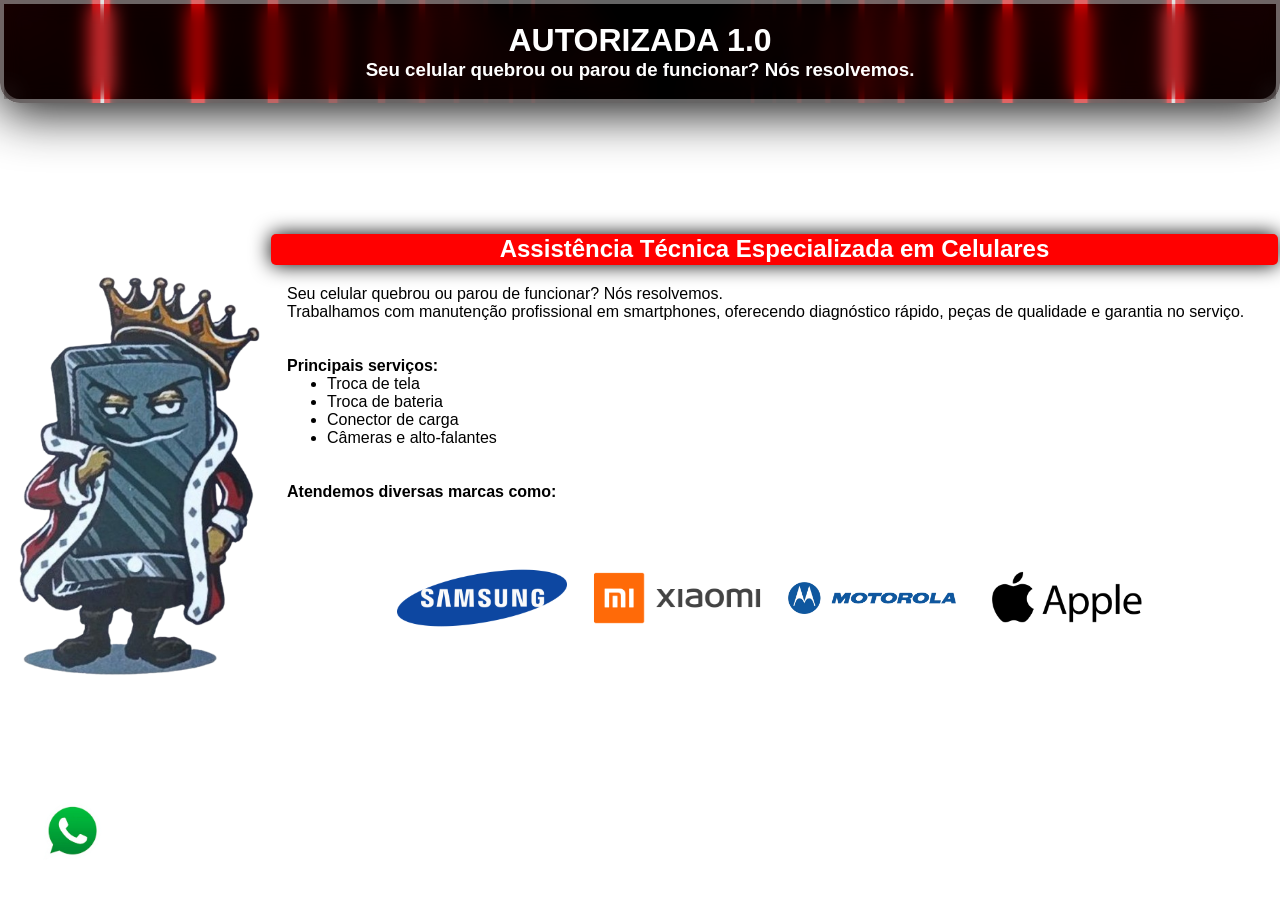
==== index.html @ 22cca537 "Primeiro upload da pag" ====
<!doctype html>
<html lang="en">
  <head>
    <meta charset="UTF-8" />
    <meta name="viewport" content="width=device-width, initial-scale=1.0" />
    <title>AUTORIZADA</title>
    <link rel="stylesheet" href="./style.css" />
  </head>
  <body>
    <!-- _______________________________________________________________________ -->
    <header>
      <div>
        <h1>AUTORIZADA 1.0</h1>
        <h3>Seu celular quebrou ou parou de funcionar? Nós resolvemos.</h3>
      </div>
    </header>
    <!-- _______________________________________________________________________ -->
    <main>
      <!-- _____________________________________________________________________ -->
      <section id="home">
        <img src="./assets/img/refs/Celular Rei.png" alt="Rei Celular" />
        <div>
          <h2>Assistência Técnica Especializada em Celulares</h2>
          <div>
            <p>Seu celular quebrou ou parou de funcionar? Nós resolvemos.</p>
            <p>
              Trabalhamos com manutenção profissional em smartphones, oferecendo
              diagnóstico rápido, peças de qualidade e garantia no serviço.
            </p>
          </div>
          <div>
            <h4>Principais serviços:</h4>
            <ul>
              <li>Troca de tela</li>
              <li>Troca de bateria</li>
              <li>Conector de carga</li>
              <li>Câmeras e alto-falantes</li>
            </ul>
          </div>

          <div id="logos">
            <h4>Atendemos diversas marcas como:</h4>
            <div>
              <img src="./assets/img/logos/samsung.png" alt="Logo Samsung" />
              <img src="./assets/img/logos/Xiaomi-Logo.png" alt="Logo Xiaomi" />
              <img
                src="./assets/img/logos/motorola logo.png"
                alt="Logo Motorola"
              />
              <img src="./assets/img/logos/apple_logo.png" alt="Logo Apple" />
            </div>
          </div>
        </div>
      </section>
      <!-- _______________________________________________________________________ -->
      <section id="services">
        <a href="" id="box-tela" class="box-services" target="_blank">
          <img src="./assets/img/tela-quebrada.png" alt="" />
          <div class="text-services">
            <h2>Trocar tela</h2>
          </div>
        </a>
        <a href="" id="box-bateria" class="box-services" target="_blank">
          <img src="./assets/img/bateria-inchada.png" alt="" />
          <div class="text-services">
            <h2>Trocar Bateria</h2>
          </div>
        </a>
      </section>
      <!-- _________________________________________________________________________ -->
      <a
        id="whats-icon"
        href="https://wa.me/38998013214?text=Olá%20Sérgio!"
        target="_blank"
        ><img src="./assets/img/whatsapp-icon.png" alt="Whatsapp"
      /></a>
      <!-- _________________________________________________________________________ -->
    </main>
  </body>
</html>
---- style.css ----
* {
  margin: 0;
  box-sizing: border-box;
  font-family: Arial, Helvetica, sans-serif;
}


/* _________________________________________________ */

header {
  color: #fff;
  background: url(./assets/img/fundo\ neon.jpg) center;
  background-size: 200%;
  animation: animate 10s ease-in-out infinite alternate;
  position: absolute;
  width: 100vw;
  height: auto;
  top: 0;
  display: flex;
  flex-direction: column;
  align-items: center;
  justify-content: center;
  backdrop-filter: blur(10px);
  border: solid 0.5vh rgba(200, 200, 200, 0.5);
  box-shadow: 0 10px 50px 0px rgba(0, 0, 0, 0.897);
  border-radius: 0 0 20px 20px;
  z-index: 3;
}
header > div {
  color: #fff;
  width: 100%;
  top: 0;
  display: flex;
  flex-direction: column;
  text-align: center;
  align-items: center;
  justify-content: center;
  backdrop-filter: blur(10px);
  padding: 2vh;
}
/* _________________________________________________ */

main {
  /* position: relative;
    background-image: url(./assets/img/fundo.png);
    background-size: cover;
    background-repeat: no-repeat; */
  height: 100vh;
  display: flex;flex-wrap: wrap;
  align-items: center;
  justify-content: center;
}
/* _________________________________________________ */

.box-services {
  position: relative;
  overflow: hidden;
  display: flex;
  flex-direction: column;
  align-items: center;
  margin: 5vw;
  width: 30vh;
  height: auto;
  border-radius: 20px;
  box-shadow: 0 0 35px rgba(0, 0, 0, 0.7);
  transition: 1s;
  overflow: hidden;
}
.box-services:hover {
  transition: 0.5s;
  transform: scale(1.1);
}

.box-services > img {
  box-shadow: inset 0 0 35px rgba(0, 0, 0);
  width: 100%;
  height: 100%;
  height: auto;
  object-fit: cover;
}
/* _________________________________________________ */
.text-services {
  position: absolute;
  display: flex;
  justify-content: center;
  padding: 1vh;
  width: 100%;
  color: white;
  /* backdrop-filter: blur(20px); */
  background-color: rgba(0, 0, 0, 0.5);
  bottom: 0;
  border-radius: 0 0 20px 20px;
}
/* _________________________________________________ */
#home {
  margin-top: 5cqmin;
  width: 100%;
  display: flex;
  align-items: center;
  justify-content: center;
}
#home > img {
  width: 45vh;
}
#home > div > h2 {
  box-shadow: 0 0 20px rgba(0, 0, 0, 1);
  text-align: center;
  background-color: red;
  color: #fff;
  margin: 2px;
  border-radius: 5px;
  padding: 1.5px;
}
#home > div > div:nth-of-type(1) {
  padding: 2vh;
}
#home > div > div:nth-of-type(2) {
  padding: 2vh;
}
#home > div > div:nth-of-type(3) {
  padding: 2vh;
}
/* _________________________________________________ */
#logos div {
  display: flex;
  flex-wrap: wrap;
  align-items: center;
  justify-content: center;
}
#logos div img {
  padding: 1vw;
  width: 20%;
}
/* _________________________________________________ */

#services {
  display: flex;
  flex-wrap: wrap;
  align-items: center;
  justify-content: center;
}
#services {
  display: none;
}
/* _________________________________________________ */

#whats-icon {
  position: fixed;
  bottom: 3vh;
  left: 2vw;
}
#whats-icon > img {
  width: 10vh;
  border-radius: 50px;
}
/* _________________________________________________ */

@keyframes animate {
  from {
    background-size: 200%;
  }
  to {
    background-size: 100%;
  }
}


/* _________________________________________________ */

@media (max-width: 480px) {
  header {
    font-size: small;
  }
  
  #home {
    flex-direction: column;
  }
  #home > img {
    width: 40vw;
  }

  #logos img {
    width: 18vw;
  }
}
/* _________________________________________________ */
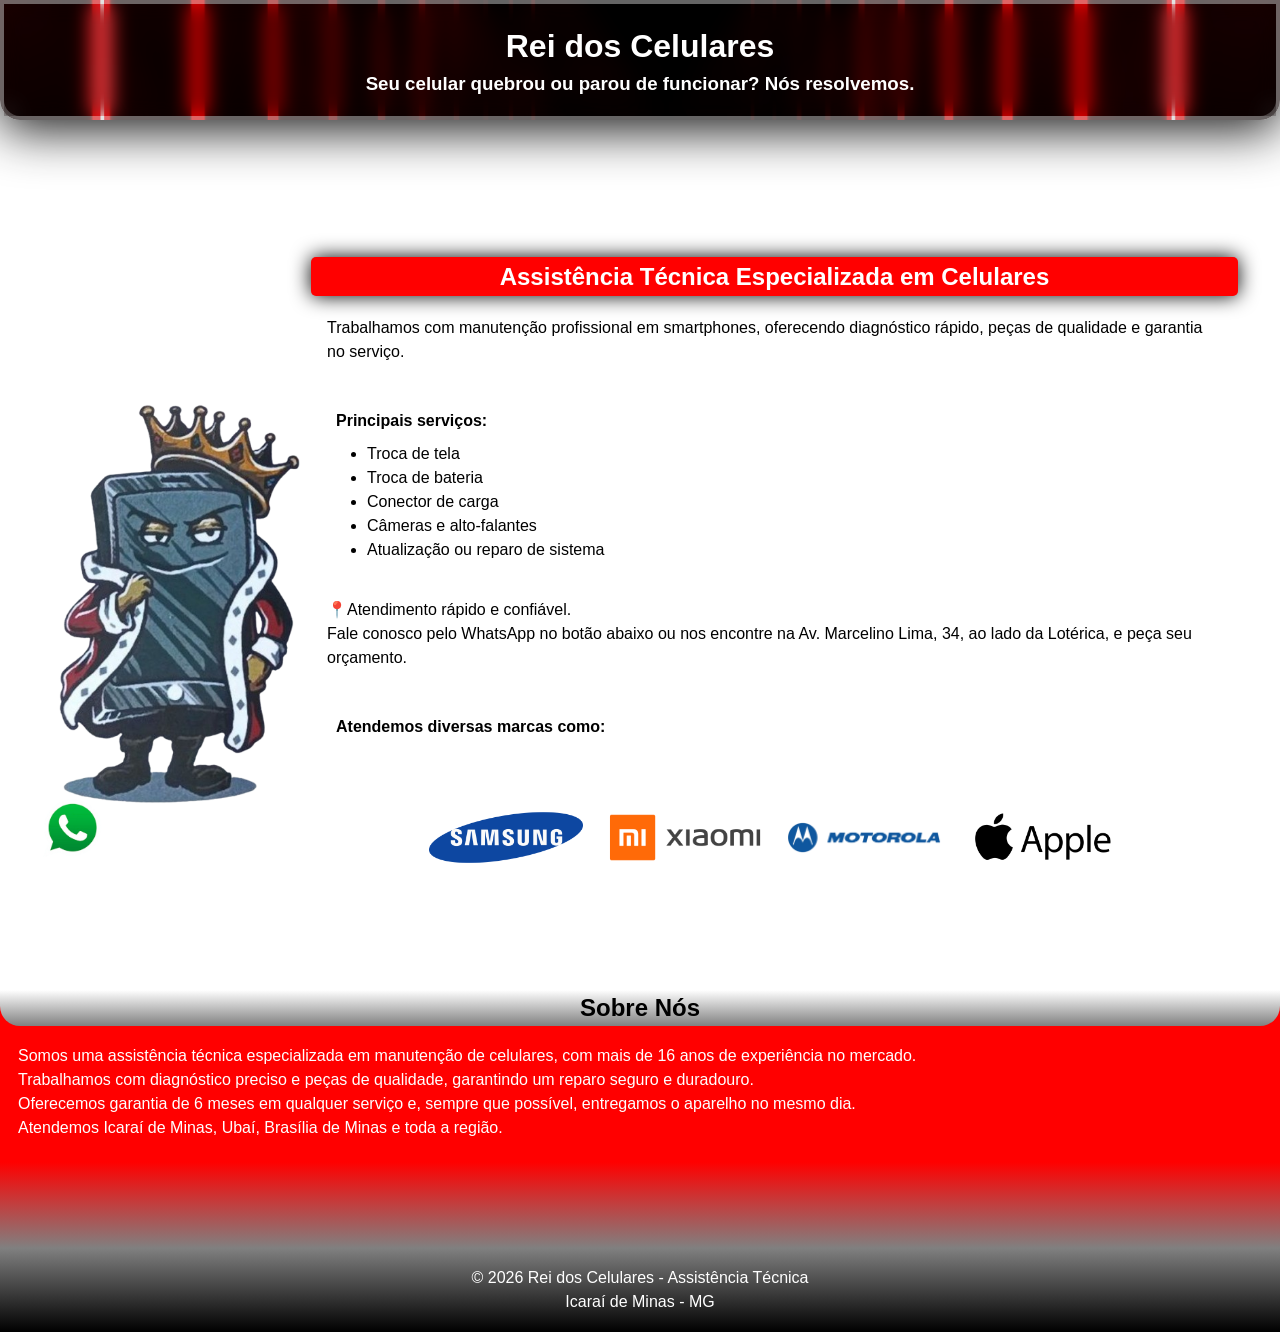
==== commit 4eda5cab: "segundo commit atualização e melhorias" ====
--- a/index.html
+++ b/index.html
@@ -1,5 +1,5 @@
 <!doctype html>
-<html lang="en">
+<html lang="pt-BR">
   <head>
     <meta charset="UTF-8" />
     <meta name="viewport" content="width=device-width, initial-scale=1.0" />
@@ -10,7 +10,7 @@
     <!-- _______________________________________________________________________ -->
     <header>
       <div>
-        <h1>AUTORIZADA 1.0</h1>
+        <h1>Rei dos Celulares</h1>
         <h3>Seu celular quebrou ou parou de funcionar? Nós resolvemos.</h3>
       </div>
     </header>
@@ -18,63 +18,93 @@
     <main>
       <!-- _____________________________________________________________________ -->
       <section id="home">
-        <img src="./assets/img/refs/Celular Rei.png" alt="Rei Celular" />
+        <img class="hero-img" src="./assets/img/refs/Celular Rei.png" alt="Rei Celular" />
         <div>
-          <h2>Assistência Técnica Especializada em Celulares</h2>
-          <div>
-            <p>Seu celular quebrou ou parou de funcionar? Nós resolvemos.</p>
+          <h2 class="hero-title">Assistência Técnica Especializada em Celulares</h2>
+          <div class="hero-texts">
             <p>
               Trabalhamos com manutenção profissional em smartphones, oferecendo
               diagnóstico rápido, peças de qualidade e garantia no serviço.
             </p>
           </div>
-          <div>
+          <div class="hero-texts">
             <h4>Principais serviços:</h4>
             <ul>
               <li>Troca de tela</li>
               <li>Troca de bateria</li>
               <li>Conector de carga</li>
               <li>Câmeras e alto-falantes</li>
+              <li>Atualização ou reparo de sistema</li>
             </ul>
           </div>
+          <div class="hero-texts">
+            <p>📍Atendimento rápido e confiável.</p>
+            <p>
+              Fale conosco pelo WhatsApp no botão abaixo ou nos encontre na Av.
+              Marcelino Lima, 34, ao lado da Lotérica, e peça seu orçamento.
+            </p>
+          </div>
 
-          <div id="logos">
+          <div class="hero-texts" id="logos">
             <h4>Atendemos diversas marcas como:</h4>
             <div>
-              <img src="./assets/img/logos/samsung.png" alt="Logo Samsung" />
-              <img src="./assets/img/logos/Xiaomi-Logo.png" alt="Logo Xiaomi" />
               <img
+                class="logo-img"
+                src="./assets/img/logos/samsung.png"
+                alt="Logo Samsung"
+              />
+              <img
+                class="logo-img"
+                src="./assets/img/logos/Xiaomi-Logo.png"
+                alt="Logo Xiaomi"
+              />
+              <img
+                class="logo-img"
                 src="./assets/img/logos/motorola logo.png"
                 alt="Logo Motorola"
               />
-              <img src="./assets/img/logos/apple_logo.png" alt="Logo Apple" />
+              <img
+                class="logo-img"
+                src="./assets/img/logos/apple_logo.png"
+                alt="Logo Apple"
+              />
             </div>
           </div>
         </div>
       </section>
-      <!-- _______________________________________________________________________ -->
-      <section id="services">
-        <a href="" id="box-tela" class="box-services" target="_blank">
-          <img src="./assets/img/tela-quebrada.png" alt="" />
-          <div class="text-services">
-            <h2>Trocar tela</h2>
-          </div>
-        </a>
-        <a href="" id="box-bateria" class="box-services" target="_blank">
-          <img src="./assets/img/bateria-inchada.png" alt="" />
-          <div class="text-services">
-            <h2>Trocar Bateria</h2>
-          </div>
-        </a>
-      </section>
       <!-- _________________________________________________________________________ -->
       <a
         id="whats-icon"
-        href="https://wa.me/38998013214?text=Olá%20Sérgio!"
+        href="https://wa.me/5538998013214?text=Olá%20Sérgio!"
         target="_blank"
         ><img src="./assets/img/whatsapp-icon.png" alt="Whatsapp"
       /></a>
       <!-- _________________________________________________________________________ -->
+      <section id="about">
+        <h2>Sobre Nós</h2>
+        <div>
+          <p>
+            Somos uma assistência técnica especializada em manutenção de
+            celulares, com mais de 16 anos de experiência no mercado.
+          </p>
+          <p>
+            Trabalhamos com diagnóstico preciso e peças de qualidade, garantindo
+            um reparo seguro e duradouro.
+          </p>
+          <p>
+            Oferecemos garantia de 6 meses em qualquer serviço e, sempre que
+            possível, entregamos o aparelho no mesmo dia.
+          </p>
+          <p>
+            Atendemos Icaraí de Minas, Ubaí, Brasília de Minas e toda a região.
+          </p>
+        </div>
+      </section>
+      <!-- _________________________________________________________________________ -->
     </main>
+    <footer>
+      <p>© 2026 Rei dos Celulares - Assistência Técnica</p>
+      <p>Icaraí de Minas - MG</p>
+    </footer>
   </body>
 </html>
--- a/style.css
+++ b/style.css
@@ -1,9 +1,9 @@
 * {
+  line-height: 1.5;
   margin: 0;
   box-sizing: border-box;
   font-family: Arial, Helvetica, sans-serif;
 }
-
 
 /* _________________________________________________ */
 
@@ -12,15 +12,15 @@
   background: url(./assets/img/fundo\ neon.jpg) center;
   background-size: 200%;
   animation: animate 10s ease-in-out infinite alternate;
-  position: absolute;
-  width: 100vw;
+  position: sticky;
+  width: 100%;
   height: auto;
   top: 0;
   display: flex;
   flex-direction: column;
   align-items: center;
   justify-content: center;
-  backdrop-filter: blur(10px);
+  backdrop-filter: blur(5px);
   border: solid 0.5vh rgba(200, 200, 200, 0.5);
   box-shadow: 0 10px 50px 0px rgba(0, 0, 0, 0.897);
   border-radius: 0 0 20px 20px;
@@ -45,64 +45,32 @@
     background-image: url(./assets/img/fundo.png);
     background-size: cover;
     background-repeat: no-repeat; */
-  height: 100vh;
-  display: flex;flex-wrap: wrap;
+  min-height: 100vh;
+  margin: auto;
+  display: flex;
+  flex-wrap: wrap;
   align-items: center;
   justify-content: center;
 }
 /* _________________________________________________ */
-
-.box-services {
-  position: relative;
-  overflow: hidden;
-  display: flex;
-  flex-direction: column;
-  align-items: center;
-  margin: 5vw;
-  width: 30vh;
-  height: auto;
-  border-radius: 20px;
-  box-shadow: 0 0 35px rgba(0, 0, 0, 0.7);
-  transition: 1s;
-  overflow: hidden;
-}
-.box-services:hover {
-  transition: 0.5s;
-  transform: scale(1.1);
-}
-
-.box-services > img {
-  box-shadow: inset 0 0 35px rgba(0, 0, 0);
-  width: 100%;
-  height: 100%;
-  height: auto;
-  object-fit: cover;
+footer{
+  text-align: center;
+  color: #fff;
+  position: static;
+  bottom: 0;
+  padding: 2vh;
+  background: linear-gradient(to top, #000, gray);
 }
 /* _________________________________________________ */
-.text-services {
-  position: absolute;
-  display: flex;
-  justify-content: center;
-  padding: 1vh;
-  width: 100%;
-  color: white;
-  /* backdrop-filter: blur(20px); */
-  background-color: rgba(0, 0, 0, 0.5);
-  bottom: 0;
-  border-radius: 0 0 20px 20px;
+.logo-img {
+  padding: 1vw;
+  width: 20%;
 }
 /* _________________________________________________ */
-#home {
-  margin-top: 5cqmin;
-  width: 100%;
-  display: flex;
-  align-items: center;
-  justify-content: center;
-}
-#home > img {
+.hero-img {
   width: 45vh;
 }
-#home > div > h2 {
+.hero-title {
   box-shadow: 0 0 20px rgba(0, 0, 0, 1);
   text-align: center;
   background-color: red;
@@ -111,14 +79,20 @@
   border-radius: 5px;
   padding: 1.5px;
 }
-#home > div > div:nth-of-type(1) {
+.hero-texts {
   padding: 2vh;
 }
-#home > div > div:nth-of-type(2) {
-  padding: 2vh;
+.hero-texts > h4 {
+  padding: 1vh;
 }
-#home > div > div:nth-of-type(3) {
-  padding: 2vh;
+/* _________________________________________________ */
+#home {
+  margin-top: 15vh;
+  width: 100%;
+  max-width: 1200px;
+  display: flex;
+  align-items: center;
+  justify-content: center;
 }
 /* _________________________________________________ */
 #logos div {
@@ -127,23 +101,26 @@
   align-items: center;
   justify-content: center;
 }
-#logos div img {
-  padding: 1vw;
-  width: 20%;
+
+/* _________________________________________________ */
+#about {
+  width: 100%;
+  margin-top: 5vh;
+  /* background-color: red; */
+  background: linear-gradient(to bottom, red,red,red,gray);
+}
+#about > h2 {
+  border-radius: 0 0 20px 20px;
+  background: linear-gradient(to bottom, #fff, gray);
+  text-align: center;
+}
+#about div {
+  margin-bottom: 10vh;
+  border-radius: 15px;
+  color: #fff;
+  padding: 2vh;
 }
 /* _________________________________________________ */
-
-#services {
-  display: flex;
-  flex-wrap: wrap;
-  align-items: center;
-  justify-content: center;
-}
-#services {
-  display: none;
-}
-/* _________________________________________________ */
-
 #whats-icon {
   position: fixed;
   bottom: 3vh;
@@ -153,6 +130,7 @@
   width: 10vh;
   border-radius: 50px;
 }
+
 /* _________________________________________________ */
 
 @keyframes animate {
@@ -164,16 +142,16 @@
   }
 }
 
-
 /* _________________________________________________ */
 
 @media (max-width: 480px) {
   header {
     font-size: small;
   }
-  
+
   #home {
     flex-direction: column;
+    margin-top: 15vh;
   }
   #home > img {
     width: 40vw;
@@ -183,4 +161,4 @@
     width: 18vw;
   }
 }
-/* _________________________________________________ */+/* _________________________________________________ */
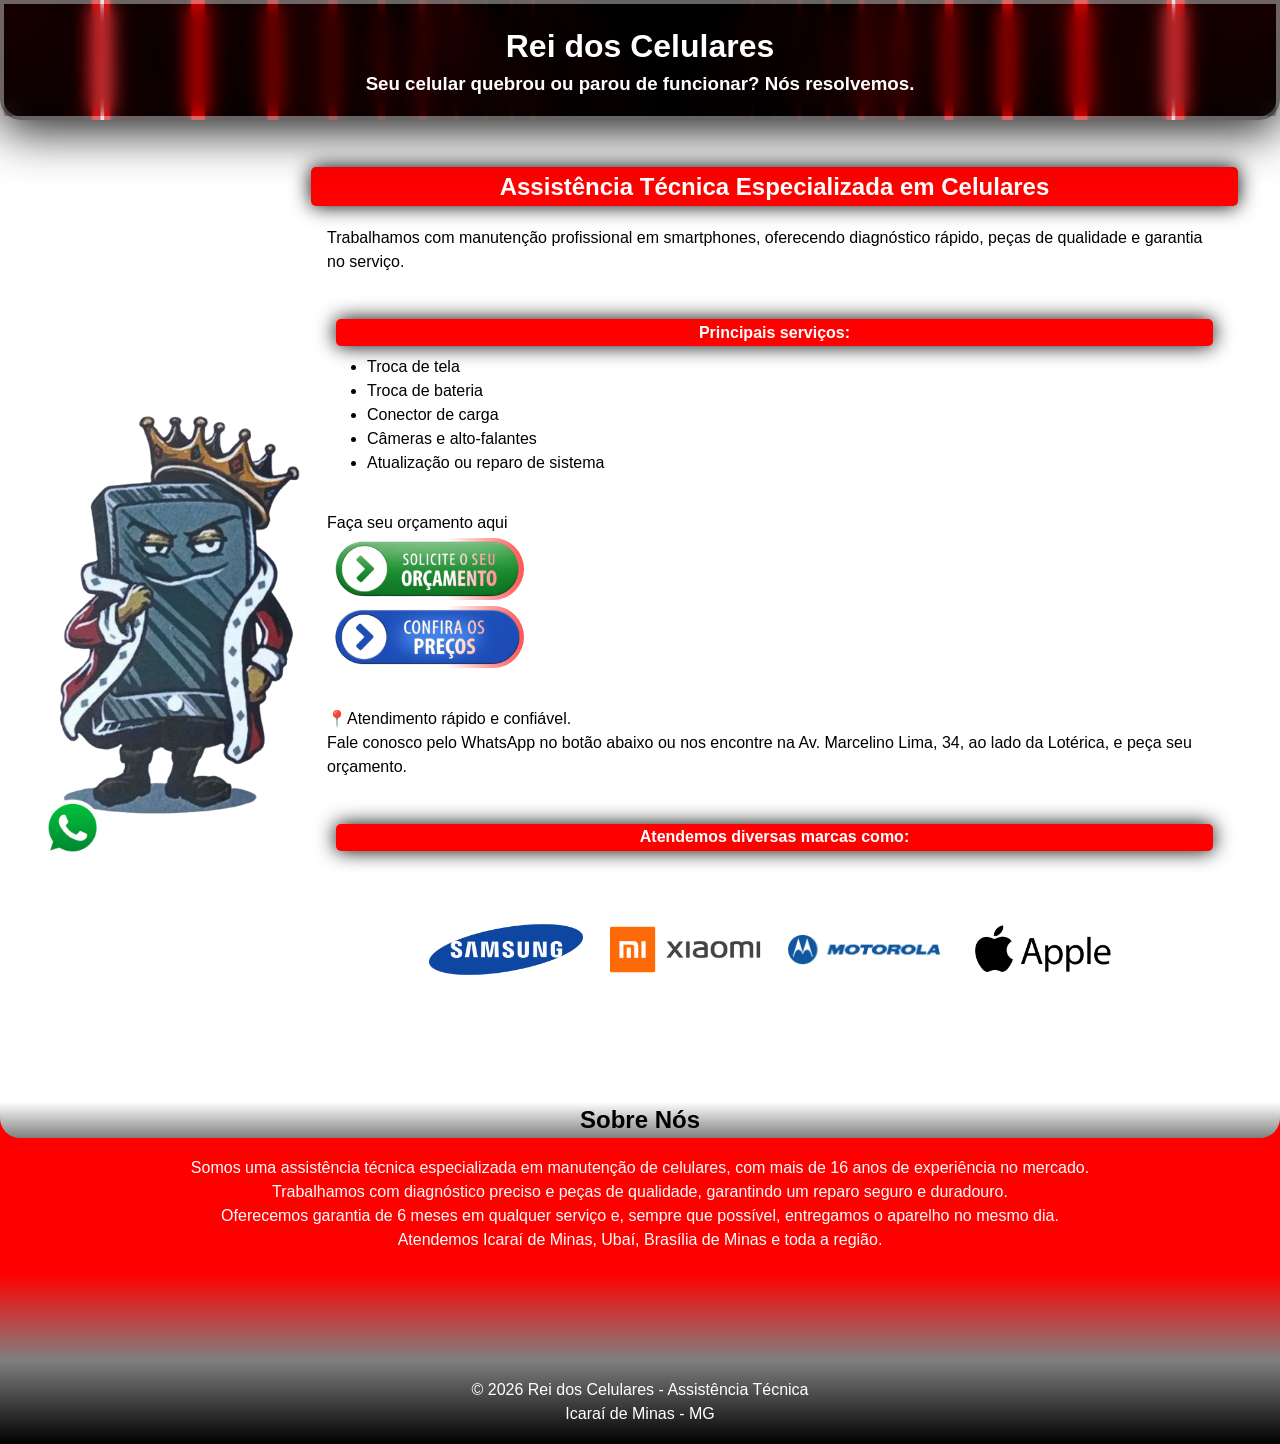
==== commit 4784376d: "prototipo quase final" ====
--- a/index.html
+++ b/index.html
@@ -18,9 +18,15 @@
     <main>
       <!-- _____________________________________________________________________ -->
       <section id="home">
-        <img class="hero-img" src="./assets/img/refs/Celular Rei.png" alt="Rei Celular" />
+        <img
+          class="hero-img"
+          src="./assets/img/refs/Celular Rei.png"
+          alt="Rei Celular"
+        />
         <div>
-          <h2 class="hero-title">Assistência Técnica Especializada em Celulares</h2>
+          <h2 class="hero-title">
+            Assistência Técnica Especializada em Celulares
+          </h2>
           <div class="hero-texts">
             <p>
               Trabalhamos com manutenção profissional em smartphones, oferecendo
@@ -28,7 +34,7 @@
             </p>
           </div>
           <div class="hero-texts">
-            <h4>Principais serviços:</h4>
+            <h4 class="hero-title">Principais serviços:</h4>
             <ul>
               <li>Troca de tela</li>
               <li>Troca de bateria</li>
@@ -36,6 +42,27 @@
               <li>Câmeras e alto-falantes</li>
               <li>Atualização ou reparo de sistema</li>
             </ul>
+          </div>
+          <div class="hero-orcament">
+            Faça seu orçamento aqui
+            <a
+              href="https://wa.me/5538998013214?text=Olá%20Sérgio!"
+              id="button-orcament"
+              target="_blank"
+            >
+              <img
+                class="button-img"
+                src="./assets/img/solicite orcamento.png"
+                alt=""
+              />
+            </a>
+            <a href="./pesquisa.html" id="button-orcament" target="_blank">
+              <img
+                class="button-img"
+                src="./assets/img/Confira preços.png"
+                alt=""
+              />
+            </a>
           </div>
           <div class="hero-texts">
             <p>📍Atendimento rápido e confiável.</p>
@@ -46,7 +73,7 @@
           </div>
 
           <div class="hero-texts" id="logos">
-            <h4>Atendemos diversas marcas como:</h4>
+            <h4 class="hero-title">Atendemos diversas marcas como:</h4>
             <div>
               <img
                 class="logo-img"
--- a/style.css
+++ b/style.css
@@ -69,6 +69,7 @@
 /* _________________________________________________ */
 .hero-img {
   width: 45vh;
+  top: 15px;
 }
 .hero-title {
   box-shadow: 0 0 20px rgba(0, 0, 0, 1);
@@ -83,16 +84,47 @@
   padding: 2vh;
 }
 .hero-texts > h4 {
-  padding: 1vh;
+  margin: 1vh;
+}
+.hero-orcament {
+  padding: 2vh;
+  display: flex;
+  flex-direction: column;
+}
+/* _________________________________________________ */
+.button-img {
+  width: 100%;
+  /* animation: orcament 1s ease-in-out infinite alternate; */
 }
 /* _________________________________________________ */
 #home {
-  margin-top: 15vh;
+  margin-top: 5vh;
   width: 100%;
   max-width: 1200px;
   display: flex;
   align-items: center;
   justify-content: center;
+}
+/* _________________________________________________ */
+#button-orcament {
+  position: relative;
+  display: flex;
+  width: 200px;
+  align-items: center;
+  justify-content: center;
+  border-radius: 50px;
+  border: none;
+}
+
+#button-orcament::before{
+  content: "";
+  position: absolute;
+  inset: 3px;
+  background: linear-gradient(90deg, #fff,#fff,red,#fff, #fff, #fff);
+  background-size: 300% 100%;
+  z-index: -1;
+  border-radius: 50px;
+  animation: borda 2s linear infinite;
 }
 /* _________________________________________________ */
 #logos div {
@@ -115,6 +147,9 @@
   text-align: center;
 }
 #about div {
+  display: flex;
+  flex-direction: column;
+  align-items: center;
   margin-bottom: 10vh;
   border-radius: 15px;
   color: #fff;
@@ -130,7 +165,41 @@
   width: 10vh;
   border-radius: 50px;
 }
-
+/* __________________________________________________________________ */
+/* _________________________________________________ */
+#body-pesquisa{
+  font-family: Arial;
+  background: #f4f4f4;
+}
+/* _________________________________________________ */
+#main-pesquisa {
+  display: flex;
+  flex-direction: column;
+  align-items: center;
+  justify-content: center;
+}
+/* _________________________________________________ */
+#tabela-celulares {
+  width: 100%;
+  border-collapse: collapse;
+  background: white;
+}
+#tabela-celulares th,td {
+  padding: 12px;
+  border: 1px solid #ddd;
+  text-align: center;
+}
+
+#tabela-celulares th {
+  background: #333;
+  color: white;
+}
+#tabela-celulares tr:nth-child(even){
+  background: #f2f2f2;
+}
+#tabela-celulares tr{
+  background: #ddd;
+}
 /* _________________________________________________ */
 
 @keyframes animate {
@@ -142,6 +211,23 @@
   }
 }
 
+@keyframes orcament {
+  from {
+    transform: scale(1.2);
+  }
+  to {
+    transform: scale(1);
+  }
+}
+@keyframes borda{
+  from {
+    background-position: 0% 0;
+  }
+  to {
+    background-position: -300% 0;
+  }
+}
+
 /* _________________________________________________ */
 
 @media (max-width: 480px) {
@@ -151,7 +237,6 @@
 
   #home {
     flex-direction: column;
-    margin-top: 15vh;
   }
   #home > img {
     width: 40vw;
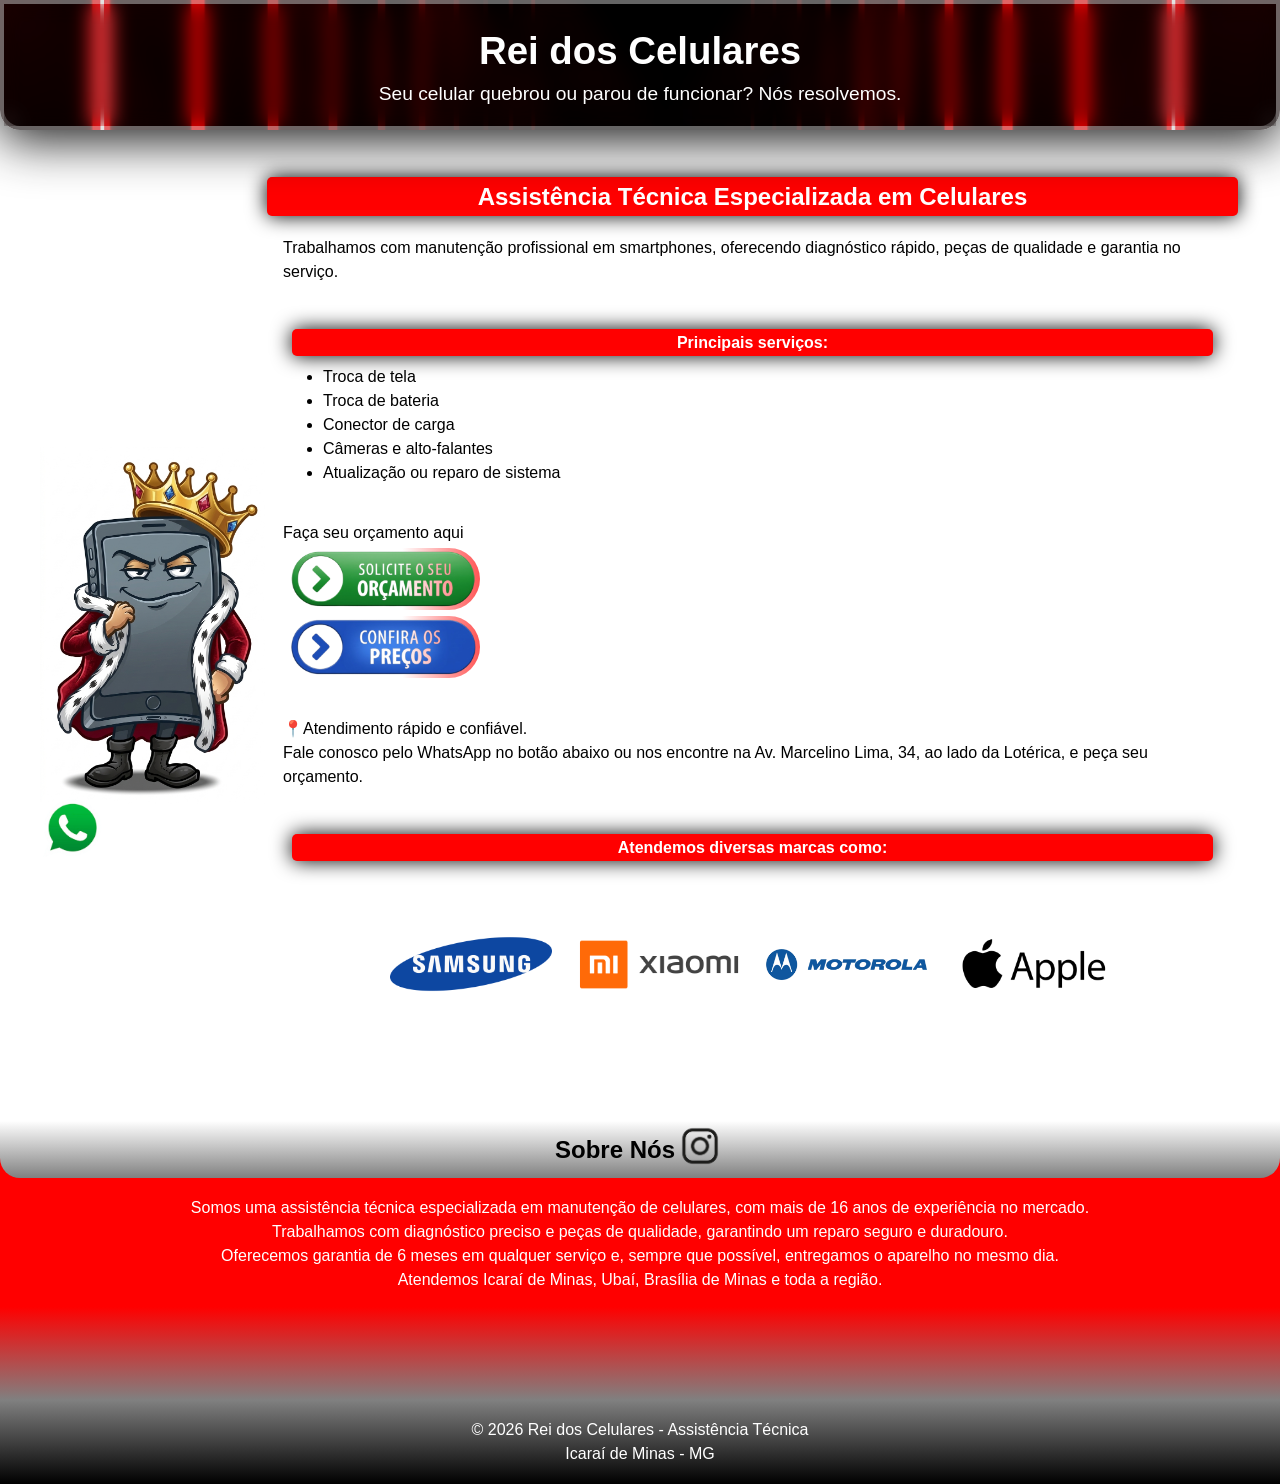
==== commit 0324892b: "Prototipo refinado" ====
--- a/index.html
+++ b/index.html
@@ -11,7 +11,7 @@
     <header>
       <div>
         <h1>Rei dos Celulares</h1>
-        <h3>Seu celular quebrou ou parou de funcionar? Nós resolvemos.</h3>
+        <p>Seu celular quebrou ou parou de funcionar? Nós resolvemos.</p>
       </div>
     </header>
     <!-- _______________________________________________________________________ -->
@@ -20,7 +20,7 @@
       <section id="home">
         <img
           class="hero-img"
-          src="./assets/img/refs/Celular Rei.png"
+          src="./assets/img/refs/Celular Rei1.png"
           alt="Rei Celular"
         />
         <div>
@@ -56,7 +56,7 @@
                 alt=""
               />
             </a>
-            <a href="./pesquisa.html" id="button-orcament" target="_blank">
+            <a href="./pesquisa.html" id="button-orcament"">
               <img
                 class="button-img"
                 src="./assets/img/Confira preços.png"
@@ -108,8 +108,12 @@
       /></a>
       <!-- _________________________________________________________________________ -->
       <section id="about">
-        <h2>Sobre Nós</h2>
-        <div>
+        <div id="about-title">
+          <h2>Sobre Nós</h2>
+          <a id="logo-instagram" href="https://www.instagram.com/serjao_o_rei_dos_celulares/?__pwa=1" target="_blank">
+            <img src="./assets/img/logos/instagram.png" alt="logo instagram"></a>
+        </div>
+        <div id="about-text">
           <p>
             Somos uma assistência técnica especializada em manutenção de
             celulares, com mais de 16 anos de experiência no mercado.
--- a/style.css
+++ b/style.css
@@ -8,6 +8,7 @@
 /* _________________________________________________ */
 
 header {
+  font-size: clamp(12px, 1.5vw, 25px);
   color: #fff;
   background: url(./assets/img/fundo\ neon.jpg) center;
   background-size: 200%;
@@ -25,6 +26,17 @@
   box-shadow: 0 10px 50px 0px rgba(0, 0, 0, 0.897);
   border-radius: 0 0 20px 20px;
   z-index: 3;
+}
+header > a {
+  position: fixed;
+  top: 0.5vw;
+  left: 0.5vw;
+  z-index: 4;
+}
+header > a > img {
+  /* */
+  width: clamp(40px, 7vh, 100px);
+  border-radius: 50px;
 }
 header > div {
   color: #fff;
@@ -53,13 +65,38 @@
   justify-content: center;
 }
 /* _________________________________________________ */
-footer{
+footer {
   text-align: center;
   color: #fff;
   position: static;
   bottom: 0;
   padding: 2vh;
   background: linear-gradient(to top, #000, gray);
+}
+/* __________________________________________________________________ */
+/* _________________________________________________ */
+select {
+  border: none;
+  background: #c7c7c7;
+  box-shadow: 0 0 5px;
+  margin: 10px;
+}
+select,
+::picker(select) {
+  appearance: base-select;
+  width: 300px;
+  overflow: hidden;
+}
+select:hover,
+option:hover {
+  background: #c7c7c7;
+}
+select > option {
+  border: none;
+  background: #e8e8e8;
+}
+option:checked {
+  background: #c7c7c7;
 }
 /* _________________________________________________ */
 .logo-img {
@@ -68,7 +105,7 @@
 }
 /* _________________________________________________ */
 .hero-img {
-  width: 45vh;
+  width: clamp(150px, 25vh, 400px);
   top: 15px;
 }
 .hero-title {
@@ -116,11 +153,11 @@
   border: none;
 }
 
-#button-orcament::before{
+#button-orcament::before {
   content: "";
   position: absolute;
   inset: 3px;
-  background: linear-gradient(90deg, #fff,#fff,red,#fff, #fff, #fff);
+  background: linear-gradient(90deg, #fff, #fff, red, #fff, #fff, #fff);
   background-size: 300% 100%;
   z-index: -1;
   border-radius: 50px;
@@ -139,14 +176,17 @@
   width: 100%;
   margin-top: 5vh;
   /* background-color: red; */
-  background: linear-gradient(to bottom, red,red,red,gray);
-}
-#about > h2 {
+  background: linear-gradient(to bottom, red, red, red, gray);
+}
+#about-title { 
+  display: flex;
+  align-items: center;
+  justify-content: center;
   border-radius: 0 0 20px 20px;
   background: linear-gradient(to bottom, #fff, gray);
   text-align: center;
 }
-#about div {
+#about-text{
   display: flex;
   flex-direction: column;
   align-items: center;
@@ -154,6 +194,10 @@
   border-radius: 15px;
   color: #fff;
   padding: 2vh;
+}
+/* _________________________________________________ */
+#logo-instagram img {
+  width: 50px;
 }
 /* _________________________________________________ */
 #whats-icon {
@@ -167,16 +211,28 @@
 }
 /* __________________________________________________________________ */
 /* _________________________________________________ */
-#body-pesquisa{
+#body-pesquisa {
   font-family: Arial;
   background: #f4f4f4;
 }
 /* _________________________________________________ */
 #main-pesquisa {
-  display: flex;
-  flex-direction: column;
-  align-items: center;
-  justify-content: center;
+  padding-top: 5vh;
+  display: flex;
+  flex-direction: column;
+  align-items: center;
+  justify-content: center;
+}
+
+/* _________________________________________________ */
+
+#pesquisa {
+  border: none;
+  border-radius: 50px;
+  padding: 0.5rem;
+  box-shadow: 0 0 5px;
+  width: 400px;
+  margin: 10px;
 }
 /* _________________________________________________ */
 #tabela-celulares {
@@ -184,7 +240,8 @@
   border-collapse: collapse;
   background: white;
 }
-#tabela-celulares th,td {
+#tabela-celulares th,
+td {
   padding: 12px;
   border: 1px solid #ddd;
   text-align: center;
@@ -194,11 +251,15 @@
   background: #333;
   color: white;
 }
-#tabela-celulares tr:nth-child(even){
+#tabela-celulares tr:nth-child(even) {
   background: #f2f2f2;
 }
-#tabela-celulares tr{
+#tabela-celulares tr {
   background: #ddd;
+}
+
+#filtroModelo {
+  display: none;
 }
 /* _________________________________________________ */
 
@@ -219,7 +280,7 @@
     transform: scale(1);
   }
 }
-@keyframes borda{
+@keyframes borda {
   from {
     background-position: 0% 0;
   }
@@ -231,19 +292,8 @@
 /* _________________________________________________ */
 
 @media (max-width: 480px) {
-  header {
-    font-size: small;
-  }
-
   #home {
     flex-direction: column;
   }
-  #home > img {
-    width: 40vw;
-  }
-
-  #logos img {
-    width: 18vw;
-  }
-}
-/* _________________________________________________ */
+}
+/* _________________________________________________ */
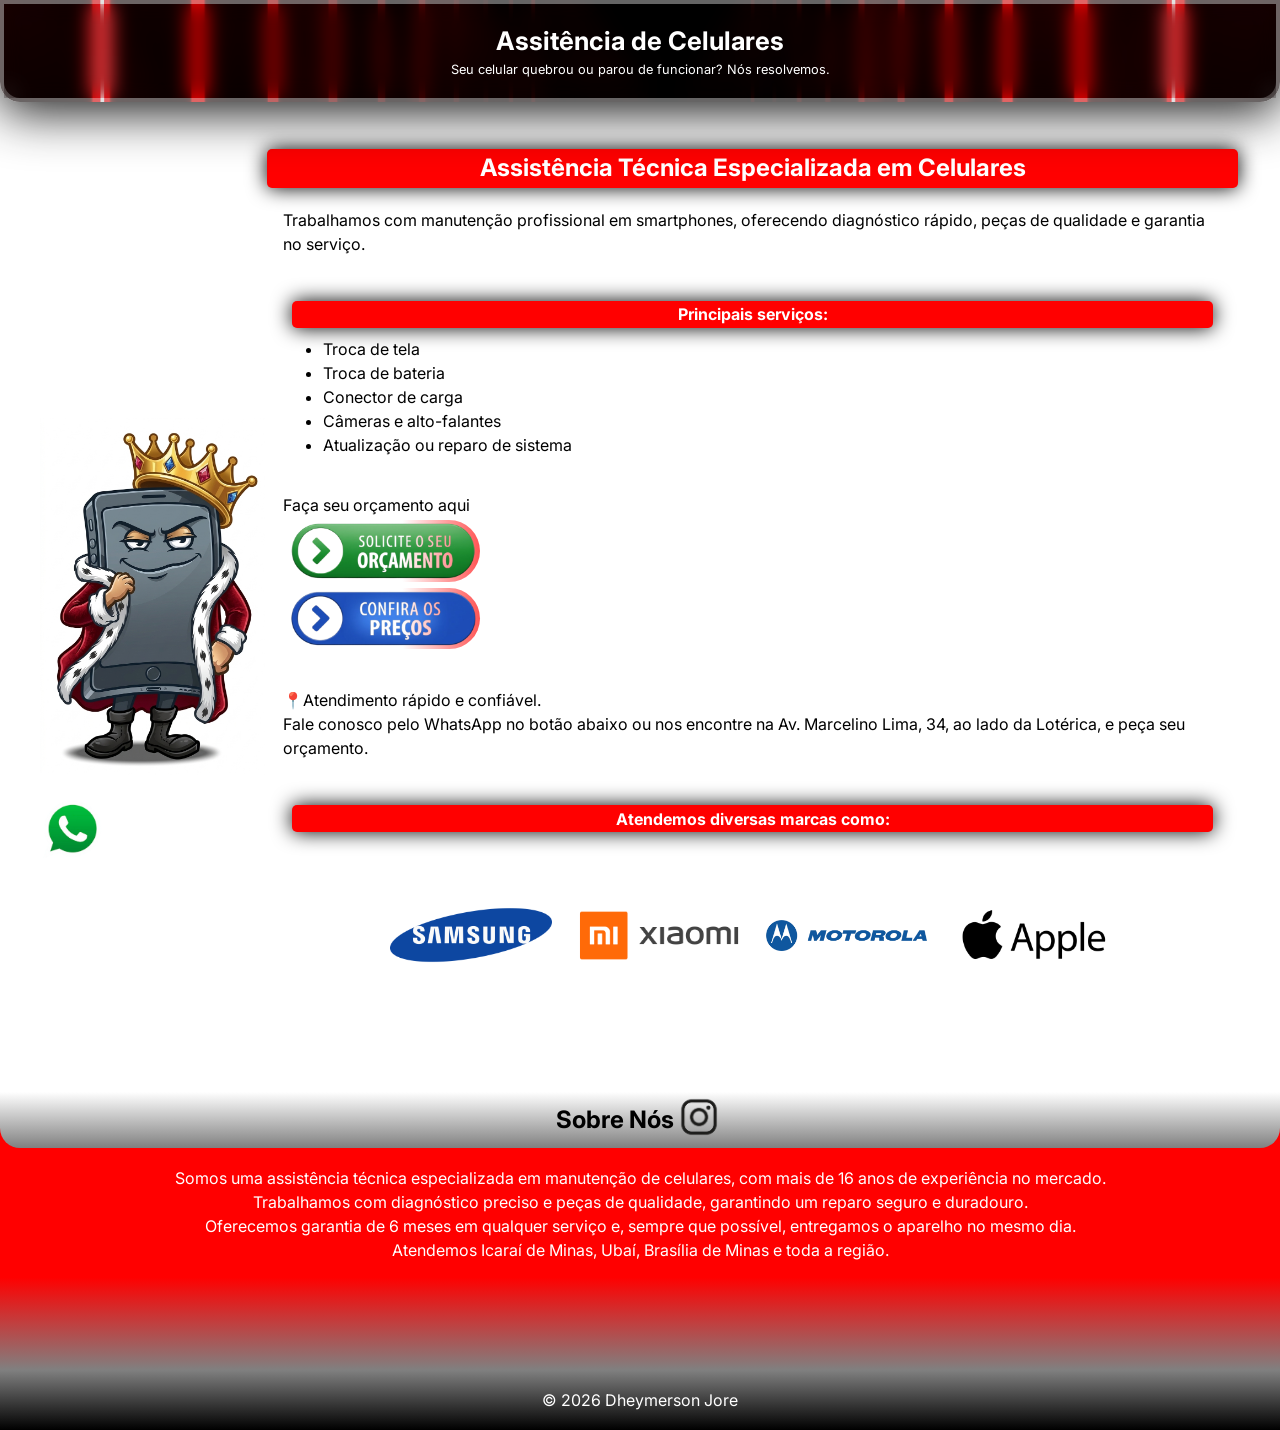
==== commit a5e3c9ef: "retirada de dados pessoais" ====
--- a/index.html
+++ b/index.html
@@ -3,14 +3,20 @@
   <head>
     <meta charset="UTF-8" />
     <meta name="viewport" content="width=device-width, initial-scale=1.0" />
-    <title>AUTORIZADA</title>
+    <link rel="preconnect" href="https://fonts.googleapis.com" />
+    <link rel="preconnect" href="https://fonts.gstatic.com" crossorigin />
+    <link
+      href="https://fonts.googleapis.com/css2?family=Inter:ital,opsz,wght@0,14..32,100..900;1,14..32,100..900&family=Montserrat:ital,wght@0,100..900;1,100..900&family=Poppins:ital,wght@0,100;0,200;0,300;0,400;0,500;0,600;0,700;0,800;0,900;1,100;1,200;1,300;1,400;1,500;1,600;1,700;1,800;1,900&display=swap"
+      rel="stylesheet"
+    />
     <link rel="stylesheet" href="./style.css" />
+    <title>Phone Assistence</title>
   </head>
   <body>
     <!-- _______________________________________________________________________ -->
     <header>
       <div>
-        <h1>Rei dos Celulares</h1>
+        <h1>Assitência de Celulares</h1>
         <p>Seu celular quebrou ou parou de funcionar? Nós resolvemos.</p>
       </div>
     </header>
@@ -46,7 +52,7 @@
           <div class="hero-orcament">
             Faça seu orçamento aqui
             <a
-              href="https://wa.me/5538998013214?text=Olá%20Sérgio!"
+              href="https://wa.me/?text=Olá%20Sérgio!"
               id="button-orcament"
               target="_blank"
             >
@@ -56,7 +62,7 @@
                 alt=""
               />
             </a>
-            <a href="./pesquisa.html" id="button-orcament"">
+            <a href="./pesquisa.html" id="button-orcament">
               <img
                 class="button-img"
                 src="./assets/img/Confira preços.png"
@@ -100,18 +106,20 @@
         </div>
       </section>
       <!-- _________________________________________________________________________ -->
-      <a
-        id="whats-icon"
-        href="https://wa.me/5538998013214?text=Olá%20Sérgio!"
-        target="_blank"
+      <a id="whats-icon" href="https://wa.me/?text=Olá!" target="_blank"
         ><img src="./assets/img/whatsapp-icon.png" alt="Whatsapp"
       /></a>
       <!-- _________________________________________________________________________ -->
       <section id="about">
         <div id="about-title">
           <h2>Sobre Nós</h2>
-          <a id="logo-instagram" href="https://www.instagram.com/serjao_o_rei_dos_celulares/?__pwa=1" target="_blank">
-            <img src="./assets/img/logos/instagram.png" alt="logo instagram"></a>
+          <a
+            id="logo-instagram"
+            href="https://www.instagram.com/serjao_o_rei_dos_celulares/?__pwa=1"
+            target="_blank"
+          >
+            <img src="./assets/img/logos/instagram.png" alt="logo instagram"
+          /></a>
         </div>
         <div id="about-text">
           <p>
@@ -134,8 +142,7 @@
       <!-- _________________________________________________________________________ -->
     </main>
     <footer>
-      <p>© 2026 Rei dos Celulares - Assistência Técnica</p>
-      <p>Icaraí de Minas - MG</p>
+      <p>&copy 2026 Dheymerson Jore</p>
     </footer>
   </body>
 </html>
--- a/style.css
+++ b/style.css
@@ -2,18 +2,17 @@
   line-height: 1.5;
   margin: 0;
   box-sizing: border-box;
-  font-family: Arial, Helvetica, sans-serif;
+  font-family: "Inter", sans-serif;
 }
 
 /* _________________________________________________ */
 
 header {
-  font-size: clamp(12px, 1.5vw, 25px);
+  font-size: clamp(12px, 1vw, 25px);
   color: #fff;
   background: url(./assets/img/fundo\ neon.jpg) center;
   background-size: 200%;
   animation: animate 10s ease-in-out infinite alternate;
-  position: sticky;
   width: 100%;
   height: auto;
   top: 0;
@@ -84,7 +83,7 @@
 select,
 ::picker(select) {
   appearance: base-select;
-  width: 300px;
+  width: 250px;
   overflow: hidden;
 }
 select:hover,
@@ -132,6 +131,13 @@
 .button-img {
   width: 100%;
   /* animation: orcament 1s ease-in-out infinite alternate; */
+}
+/* _________________________________________________ */
+.info-dialog {
+  display: flex;
+  flex-direction: column;
+  justify-content: center;
+  align-items: center;
 }
 /* _________________________________________________ */
 #home {
@@ -178,7 +184,7 @@
   /* background-color: red; */
   background: linear-gradient(to bottom, red, red, red, gray);
 }
-#about-title { 
+#about-title {
   display: flex;
   align-items: center;
   justify-content: center;
@@ -186,7 +192,7 @@
   background: linear-gradient(to bottom, #fff, gray);
   text-align: center;
 }
-#about-text{
+#about-text {
   display: flex;
   flex-direction: column;
   align-items: center;
@@ -231,7 +237,7 @@
   border-radius: 50px;
   padding: 0.5rem;
   box-shadow: 0 0 5px;
-  width: 400px;
+  width: 300px;
   margin: 10px;
 }
 /* _________________________________________________ */
@@ -262,6 +268,41 @@
   display: none;
 }
 /* _________________________________________________ */
+/*#dialog-container{
+  position: fixed;
+  inset: 0;
+  display: flex;
+  justify-content: center;
+  align-items: center;
+} */
+#dialog {
+  position: fixed;
+  top: 50%;
+  left: 50%;
+  transform: translate(-50%, -50%);
+  width: 400px;
+  max-width: 90vw;
+  border-radius: 30px;
+
+  color: #fff;
+  border-radius: 30px;
+  border: 5px solid rgba(148, 25, 25, 0.3);
+  background-color: rgba(0, 0, 0, 0.589);
+  backdrop-filter: blur(5px);
+  transition: 1s;
+}
+
+#closeModal {
+  color: #fff;
+  border: 2px solid #858585;
+  background-color: rgb(0, 0, 0);
+  backdrop-filter: blur(5px);
+  border-radius: 30px;
+  padding: 5px;
+  width: 50%;
+  margin: 5px;
+}
+/* _________________________________________________ */
 
 @keyframes animate {
   from {
